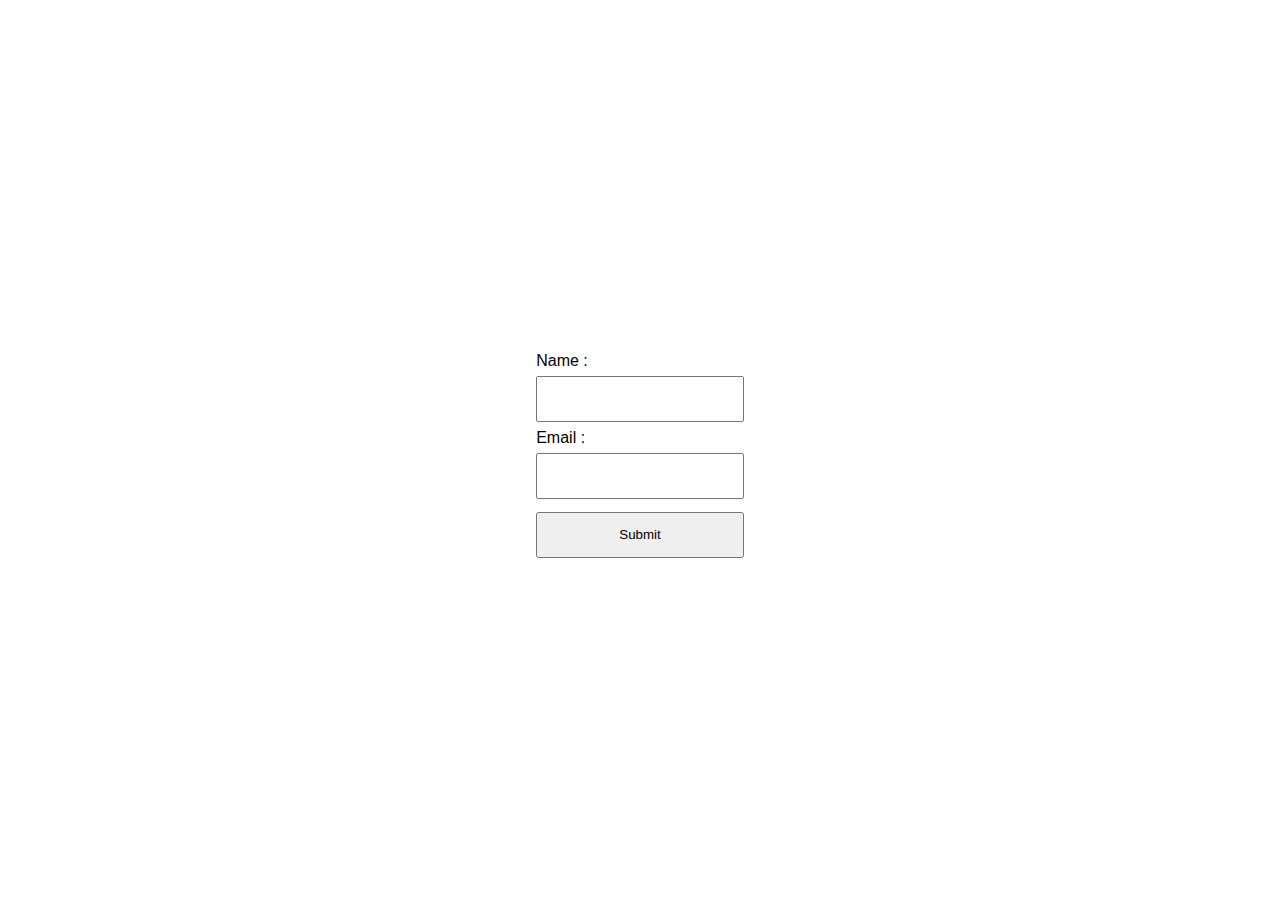
==== user.html @ c2ef31f4 "commit 10" ====
<!DOCTYPE html>
<html lang="en">
<head>
    <meta charset="UTF-8">
    <meta http-equiv="X-UA-Compatible" content="IE=edge">
    <meta name="viewport" content="width=device-width, initial-scale=1.0">
    <title>Document</title>
    <style>
        body{
            font-family: sans-serif;
        }
        .container{
            display: flex;
            justify-content: center;
            align-items: center;
            height: 100vh;
        }
        form{
            display: flex;
            flex-direction: column;
        }
        form input{
            margin: 0.5em 0;
            padding: 1em;
        }
    </style>
</head>
<body>
    <div class="container">
        <form action="" id="contactForm">
            <label for="fname" id="name"> Name : </label>
            <input type="text" name="fname">
            <label for="emailid"> Email : </label>
            <input type="email" name="emailid">
            <input type="submit" id="formsubmit">
        </form>
    </div>
    <script>
        window.onload = function() {

// Check for LocalStorage support.
    if (localStorage) {

  // Add an event listener for form submissions
    document.getElementById('contactForm').addEventListener('submit', function() {
    // Get the value of the name field.
    var name = document.getElementById('name').value;

    // Save the name in localStorage.
    localStorage.setItem('name', name);
  });

}

}
    </script>
</body>
</html>
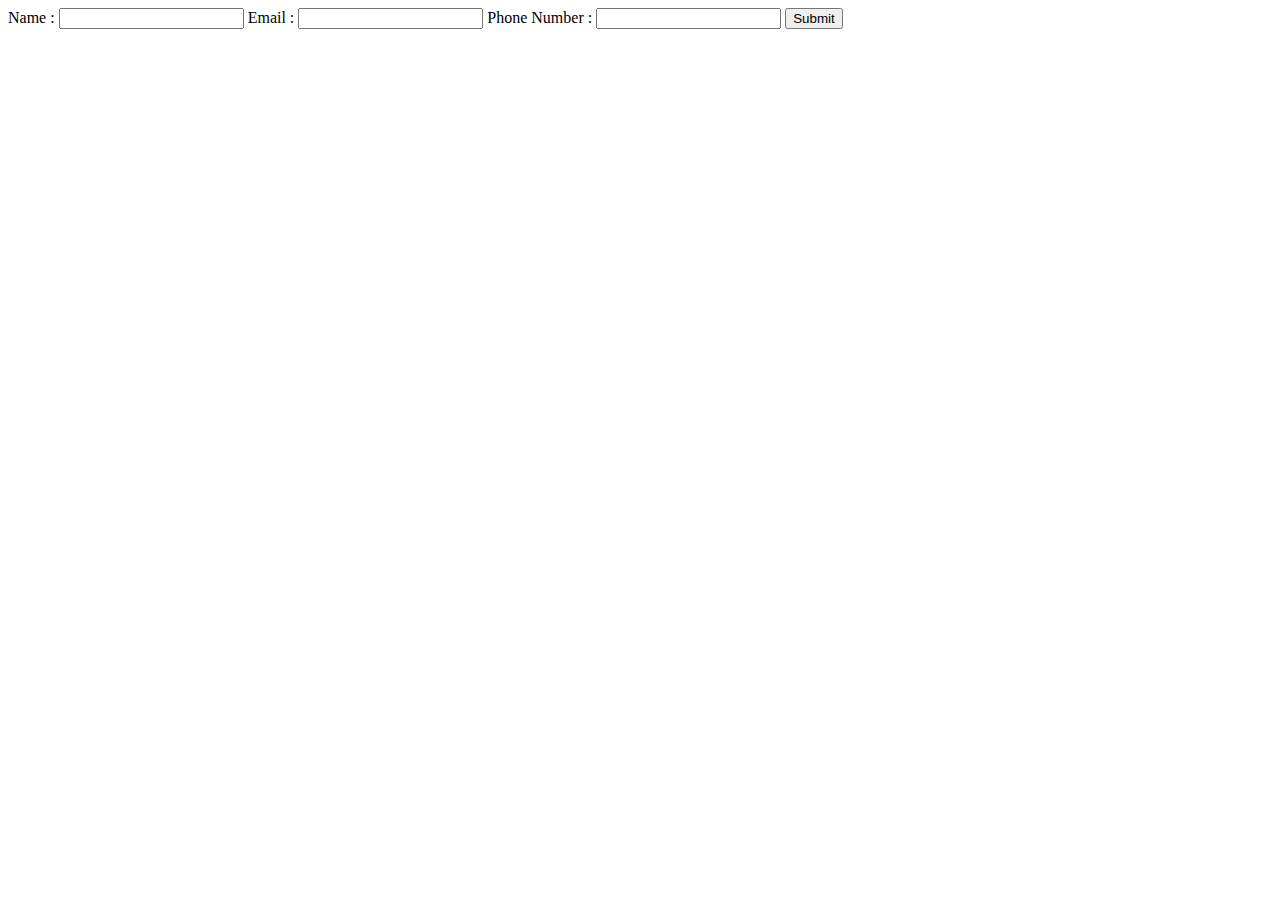
==== commit 770a44e0: "commit 11" ====
--- a/user.html
+++ b/user.html
@@ -5,7 +5,7 @@
     <meta http-equiv="X-UA-Compatible" content="IE=edge">
     <meta name="viewport" content="width=device-width, initial-scale=1.0">
     <title>Document</title>
-    <style>
+    <!-- <style>
         body{
             font-family: sans-serif;
         }
@@ -23,36 +23,51 @@
             margin: 0.5em 0;
             padding: 1em;
         }
-    </style>
+    </style> -->
 </head>
 <body>
     <div class="container">
-        <form action="" id="contactForm">
+        <form onsubmit="SavetoLocalStorage(event)" id="contactForm">
             <label for="fname" id="name"> Name : </label>
-            <input type="text" name="fname">
+            <input type="text" name="fname"/>
             <label for="emailid"> Email : </label>
-            <input type="email" name="emailid">
-            <input type="submit" id="formsubmit">
+            <input type="email" name="emailid"/>
+            <label>Phone Number : </label>
+            <input type="tel" name="phone"/>
+            <input type="submit" id="formsubmit"/>
+            <br>
+            <ul id="listuser"></ul>
         </form>
     </div>
     <script>
-        window.onload = function() {
+        function SavetoLocalStorage(event){
+            event.preventDefault();
+            var name=event.target.fname.value;
+            var email=event.target.emailid.value;
+            var phoneno=event.target.phone.value;
+            const a={
+                name:name,
+                email:email,
+                phoneno:phoneno
+                }
+            localStorage.setItem('all_users',JSON.stringify(a));
+            a=JSON.parse((localStorage.getItem("all_users")));
+            //a.push({name:name,email:email,phoneno:phoneno});
+            
+            // localStorage.setItem('name',name);
+            // localStorage.setItem('email',email);
+            // localStorage.setItem('phoneno',phoneno);
+            for(var i=0; i<a.length; i++)
+            {
+                var li = document.createElement("li");
+                li.innerHTML=a[i]['name'];
+                document.getElementById("listuser").appendChild(li);
+            }
+        }
+        
 
-// Check for LocalStorage support.
-    if (localStorage) {
 
-  // Add an event listener for form submissions
-    document.getElementById('contactForm').addEventListener('submit', function() {
-    // Get the value of the name field.
-    var name = document.getElementById('name').value;
 
-    // Save the name in localStorage.
-    localStorage.setItem('name', name);
-  });
-
-}
-
-}
     </script>
 </body>
 </html>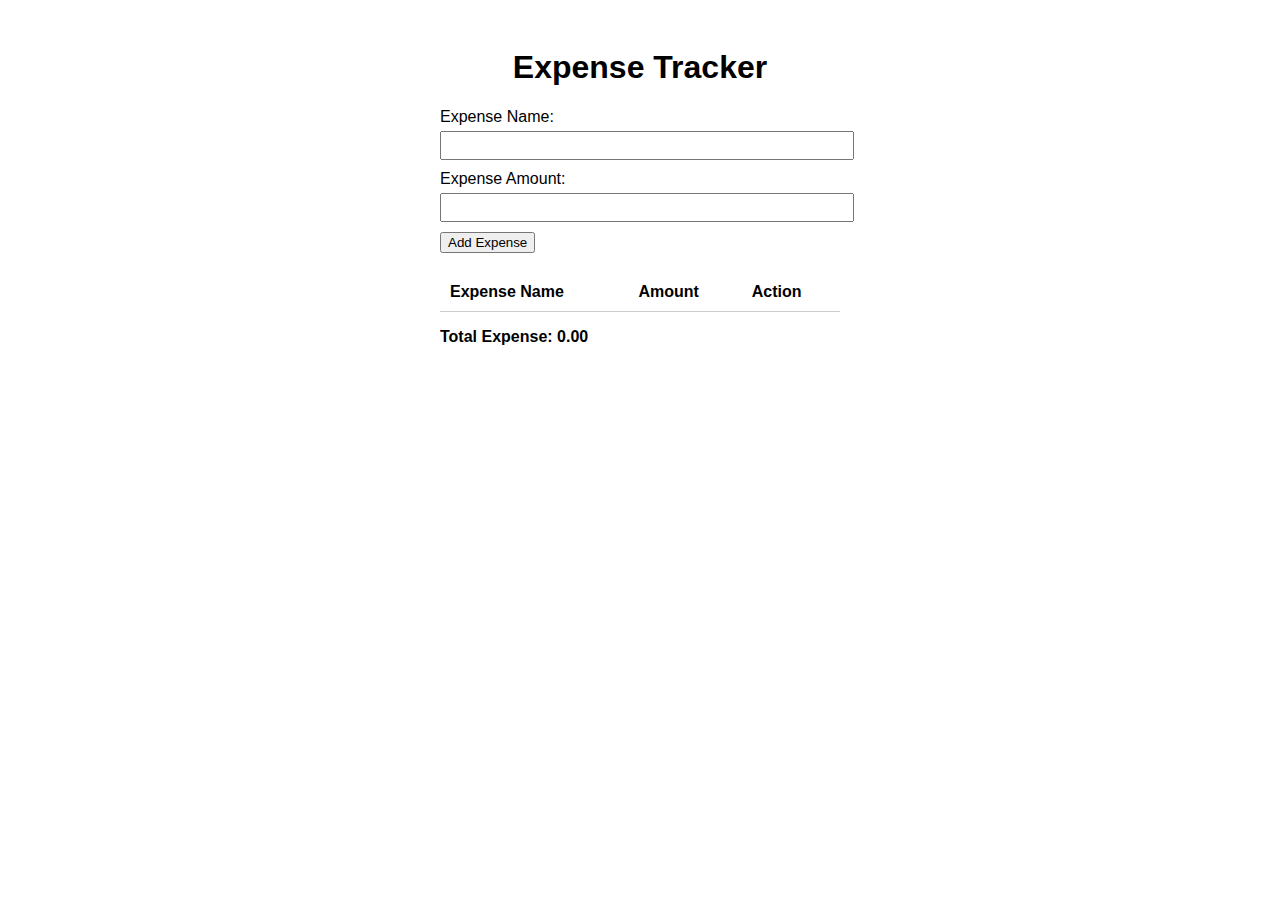
==== commit dad592b2: "appointment" ====
--- a/user.html
+++ b/user.html
@@ -4,70 +4,160 @@
     <meta charset="UTF-8">
     <meta http-equiv="X-UA-Compatible" content="IE=edge">
     <meta name="viewport" content="width=device-width, initial-scale=1.0">
-    <title>Document</title>
-    <!-- <style>
-        body{
-            font-family: sans-serif;
+    <title>Expense Tracker</title>
+    <style>
+        body {
+            font-family: Arial, sans-serif;
         }
-        .container{
-            display: flex;
-            justify-content: center;
-            align-items: center;
-            height: 100vh;
+        .container {
+            max-width: 400px;
+            margin: 0 auto;
+            padding: 20px;
         }
-        form{
-            display: flex;
-            flex-direction: column;
+        h1 {
+            text-align: center;
         }
-        form input{
-            margin: 0.5em 0;
-            padding: 1em;
+        form {
+            margin-bottom: 20px;
         }
-    </style> -->
+        label {
+            display: block;
+            margin-bottom: 5px;
+        }
+        input[type="text"], input[type="number"] {
+            width: 100%;
+            padding: 5px;
+            margin-bottom: 10px;
+        }
+        table {
+            width: 100%;
+            border-collapse: collapse;
+        }
+        th, td {
+            padding: 10px;
+            text-align: left;
+            border-bottom: 1px solid #ccc;
+        }
+        .total-row {
+            font-weight: bold;
+        }
+    </style>
 </head>
 <body>
     <div class="container">
-        <form onsubmit="SavetoLocalStorage(event)" id="contactForm">
-            <label for="fname" id="name"> Name : </label>
-            <input type="text" name="fname"/>
-            <label for="emailid"> Email : </label>
-            <input type="email" name="emailid"/>
-            <label>Phone Number : </label>
-            <input type="tel" name="phone"/>
-            <input type="submit" id="formsubmit"/>
-            <br>
-            <ul id="listuser"></ul>
+        <h1>Expense Tracker</h1>
+        <form onsubmit="addExpense(event)">
+            <label for="expenseName">Expense Name:</label>
+            <input type="text" id="expenseName" required>
+
+            <label for="expenseAmount">Expense Amount:</label>
+            <input type="number" id="expenseAmount" required>
+
+            <button type="submit">Add Expense</button>
         </form>
+        <table id="expenseTable">
+            <tr>
+                <th>Expense Name</th>
+                <th>Amount</th>
+                <th>Action</th>
+            </tr>
+        </table>
+        <p class="total-row">Total Expense: <span id="totalExpense">0</span></p>
     </div>
+
     <script>
-        function SavetoLocalStorage(event){
+        // Initialize the expense table and total expense
+        window.onload = function() {
+            initializeExpenseTable();
+            calculateTotalExpense();
+        };
+
+        // Add an expense to the table and local storage
+        function addExpense(event) {
             event.preventDefault();
-            var name=event.target.fname.value;
-            var email=event.target.emailid.value;
-            var phoneno=event.target.phone.value;
-            const a={
-                name:name,
-                email:email,
-                phoneno:phoneno
-                }
-            localStorage.setItem('all_users',JSON.stringify(a));
-            a=JSON.parse((localStorage.getItem("all_users")));
-            //a.push({name:name,email:email,phoneno:phoneno});
-            
-            // localStorage.setItem('name',name);
-            // localStorage.setItem('email',email);
-            // localStorage.setItem('phoneno',phoneno);
-            for(var i=0; i<a.length; i++)
-            {
-                var li = document.createElement("li");
-                li.innerHTML=a[i]['name'];
-                document.getElementById("listuser").appendChild(li);
+
+            const expenseNameInput = document.getElementById('expenseName');
+            const expenseAmountInput = document.getElementById('expenseAmount');
+
+            const expenseName = expenseNameInput.value;
+            const expenseAmount = parseFloat(expenseAmountInput.value);
+
+            if (expenseName && !isNaN(expenseAmount) && expenseAmount > 0) {
+                const expense = {
+                    name: expenseName,
+                    amount: expenseAmount
+                };
+
+                const expenses = getExpensesFromLocalStorage();
+                expenses.push(expense);
+                setExpensesInLocalStorage(expenses);
+
+                addExpenseToTable(expense);
+
+                calculateTotalExpense();
+
+                expenseNameInput.value = '';
+                expenseAmountInput.value = '';
             }
         }
-        
 
+        // Initialize the expense table from local storage
+        function initializeExpenseTable() {
+            const expenses = getExpensesFromLocalStorage();
 
+            for (let i = 0; i < expenses.length; i++) {
+                addExpenseToTable(expenses[i]);
+            }
+        }
 
+        // Add an expense row to the table
+        function addExpenseToTable(expense) {
+            const table = document.getElementById('expenseTable');
+
+            const row = document.createElement('tr');
+            row.innerHTML = `
+                <td>${expense.name}</td>
+                <td>${expense.amount}</td>
+                <td><button onclick="deleteExpense(event)">Delete</button></td>
+            `;
+
+            table.appendChild(row);
+        }
+
+        // Delete an expense from the table and local storage
+        function deleteExpense(event) {
+            const row = event.target.parentNode.parentNode;
+            const expenseName = row.querySelector('td:first-child').textContent;
+
+            const expenses = getExpensesFromLocalStorage();
+            const updatedExpenses = expenses.filter(expense => expense.name !== expenseName);
+            setExpensesInLocalStorage(updatedExpenses);
+
+            row.parentNode.removeChild(row);
+
+            calculateTotalExpense();
+        }
+
+        // Get the expenses array from local storage
+        function getExpensesFromLocalStorage() {
+            const expensesJSON = localStorage.getItem('expenses');
+            return expensesJSON ? JSON.parse(expensesJSON) : [];
+        }
+
+        // Set the expenses array in local storage
+        function setExpensesInLocalStorage(expenses) {
+            localStorage.setItem('expenses', JSON.stringify(expenses));
+        }
+
+        // Calculate and display the total expense
+        function calculateTotalExpense() {
+            const expenses = getExpensesFromLocalStorage();
+            const totalExpense = expenses.reduce((total, expense) => total + expense.amount, 0);
+
+            const totalExpenseElement = document.getElementById('totalExpense');
+            totalExpenseElement.textContent = totalExpense.toFixed(2);
+        }
     </script>
 </body>
-</html>+</html>
+
